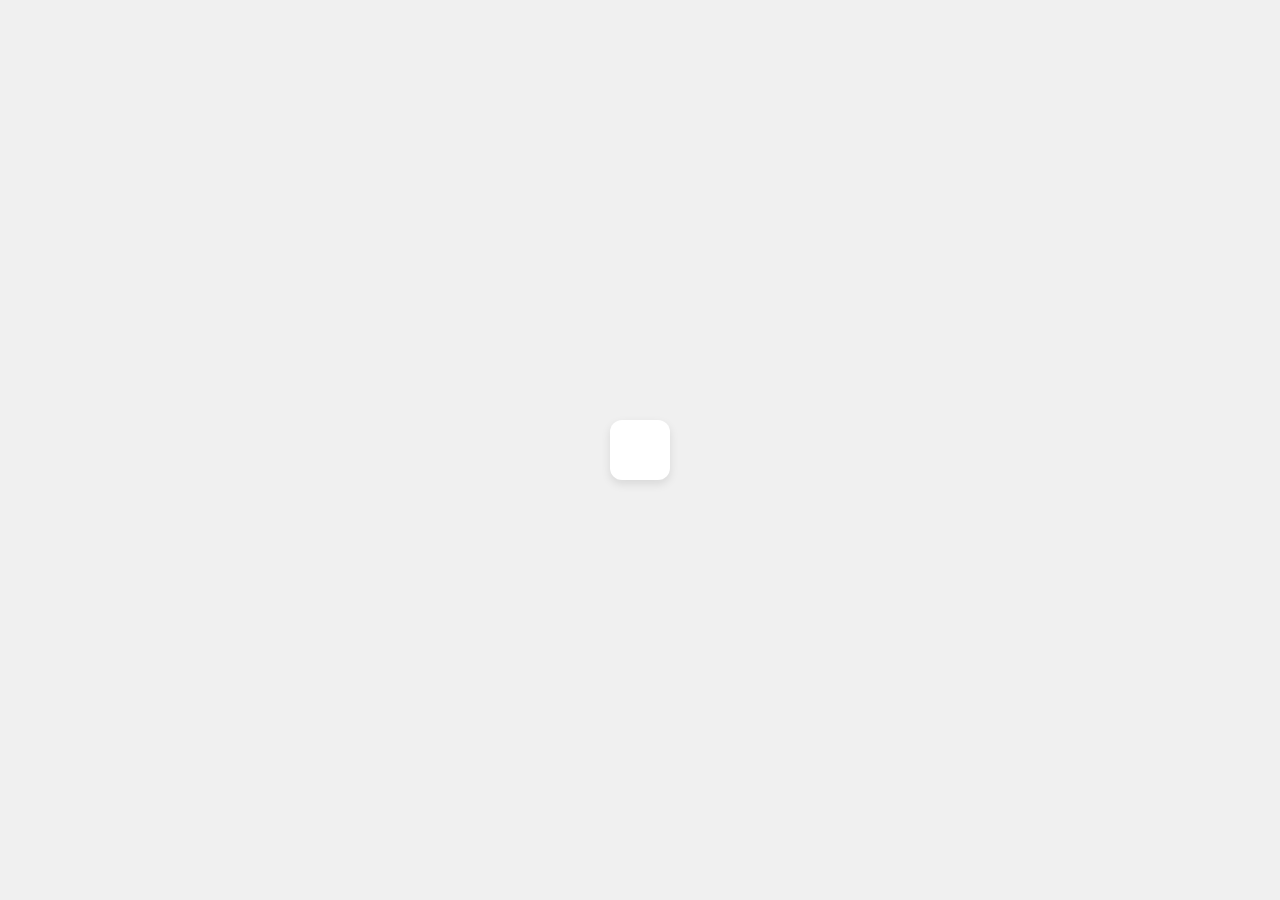
==== public/index.html @ 42b706c4 "doc(readme): Começando a estruturar o projeto - Motivo: Preciso que haja uma estrutura bem rígida po" ====
<!DOCTYPE html>
<html lang="pt-BR">

<head>
    <meta charset="UTF-8">
    <meta name="viewport" content="width=device-width, initial-scale=1.0">
    <title>♚ Chess Royale</title>

    <!-- CSS será injetado pelo build ou importado via JS -->
    <meta charset="UTF-8">
    <link rel="stylesheet" href="/src/Styles/global.css">

</head>

<body>
    <div id="app">
        <!-- A UI será renderizada aqui pelo JavaScript -->
    </div>

    <body onload="rola(); RandomTextColor()">
        <div id="lugar"></div>
    </body>
    <!-- <script type="module" src="/src/main.js"></script>
      <script type="module">
    import { createButton } from './src/Components/Button/button.js';
    const btn = createButton({ label: 'Olá', onClick: () => alert('Oi!') });
    document.getElementById('app').appendChild(btn);
  </script> -->
</body>

<script type="module" src="/src/main.js"></script>

</html>
---- src/Styles/global.css ----
body {
  font-family: Arial, sans-serif;
  background: #f0f0f0;
  display: flex;
  justify-content: center;
  align-items: center;
  height: 100vh;
  margin: 0;
}

#app {
  background: white;
  padding: 30px;
  border-radius: 12px;
  box-shadow: 0 4px 10px rgba(0,0,0,0.1);
  text-align: center;
}
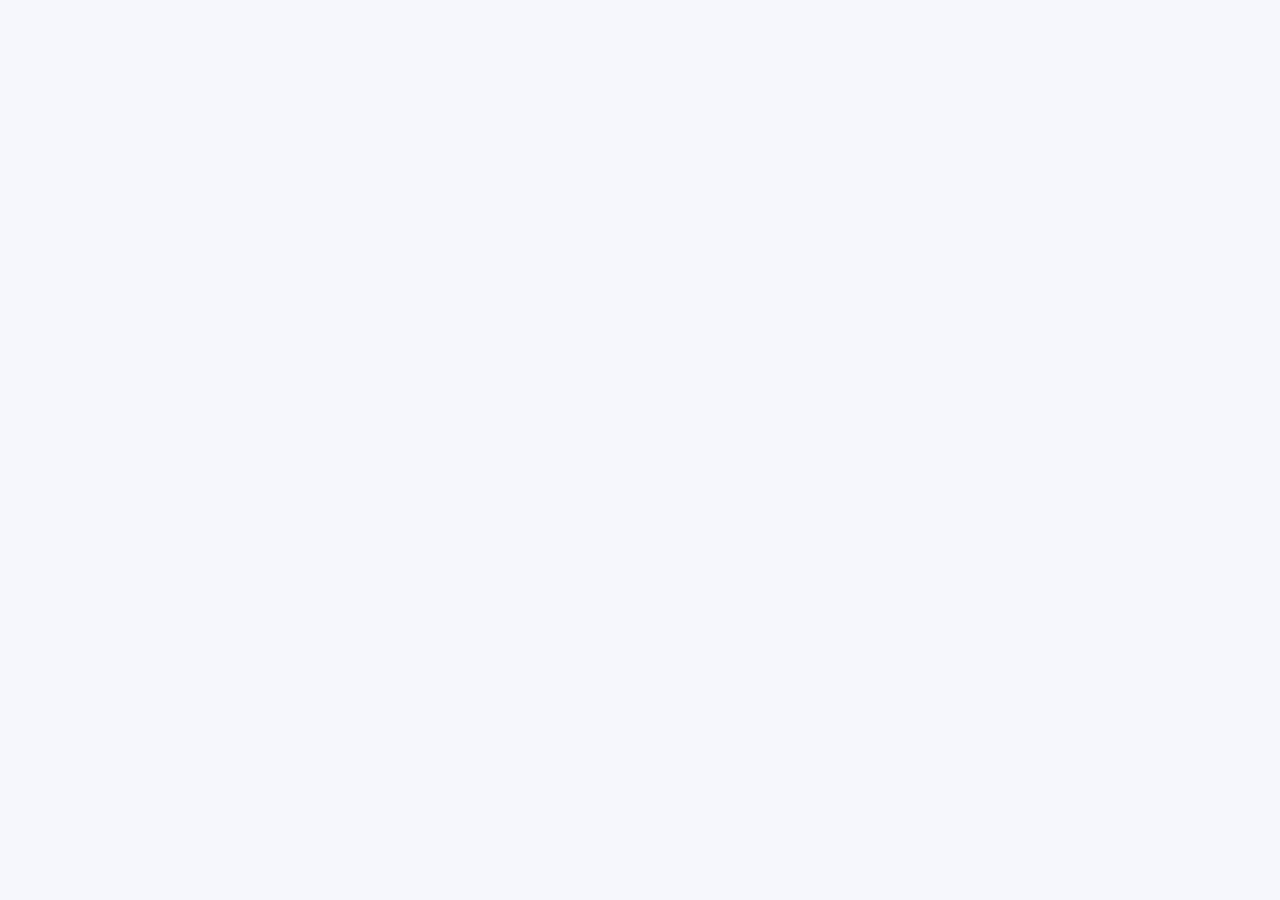
==== commit 0f5a84d1: "Fix: Arrumando a página de carregar o index.html Motivo: 	Para organizar o projeto, estou separado c" ====
--- a/public/index.html
+++ b/public/index.html
@@ -8,24 +8,21 @@
 
     <!-- CSS será injetado pelo build ou importado via JS -->
     <meta charset="UTF-8">
+
+    <!-- 1. Estilos base ou de terceiros (ex: Bootstrap, Normalize) -->
+    <link rel="stylesheet" href="/src/Styles/reset.css">
+
+    <!-- 2. Estilos globais do seu projeto -->
     <link rel="stylesheet" href="/src/Styles/global.css">
-
+    
 </head>
 
 <body>
     <div id="app">
         <!-- A UI será renderizada aqui pelo JavaScript -->
+        
+        
     </div>
-
-    <body onload="rola(); RandomTextColor()">
-        <div id="lugar"></div>
-    </body>
-    <!-- <script type="module" src="/src/main.js"></script>
-      <script type="module">
-    import { createButton } from './src/Components/Button/button.js';
-    const btn = createButton({ label: 'Olá', onClick: () => alert('Oi!') });
-    document.getElementById('app').appendChild(btn);
-  </script> -->
 </body>
 
 <script type="module" src="/src/main.js"></script>
--- a/src/Styles/global.css
+++ b/src/Styles/global.css
@@ -1,17 +1,4 @@
-body {
-  font-family: Arial, sans-serif;
-  background: #f0f0f0;
-  display: flex;
-  justify-content: center;
-  align-items: center;
-  height: 100vh;
-  margin: 0;
-}
+@import './variables.css';
+@import './reset.css';
 
-#app {
-  background: white;
-  padding: 30px;
-  border-radius: 12px;
-  box-shadow: 0 4px 10px rgba(0,0,0,0.1);
-  text-align: center;
-}+/* Aqui vêm estilos gerais que não pertencem a um componente específico */
